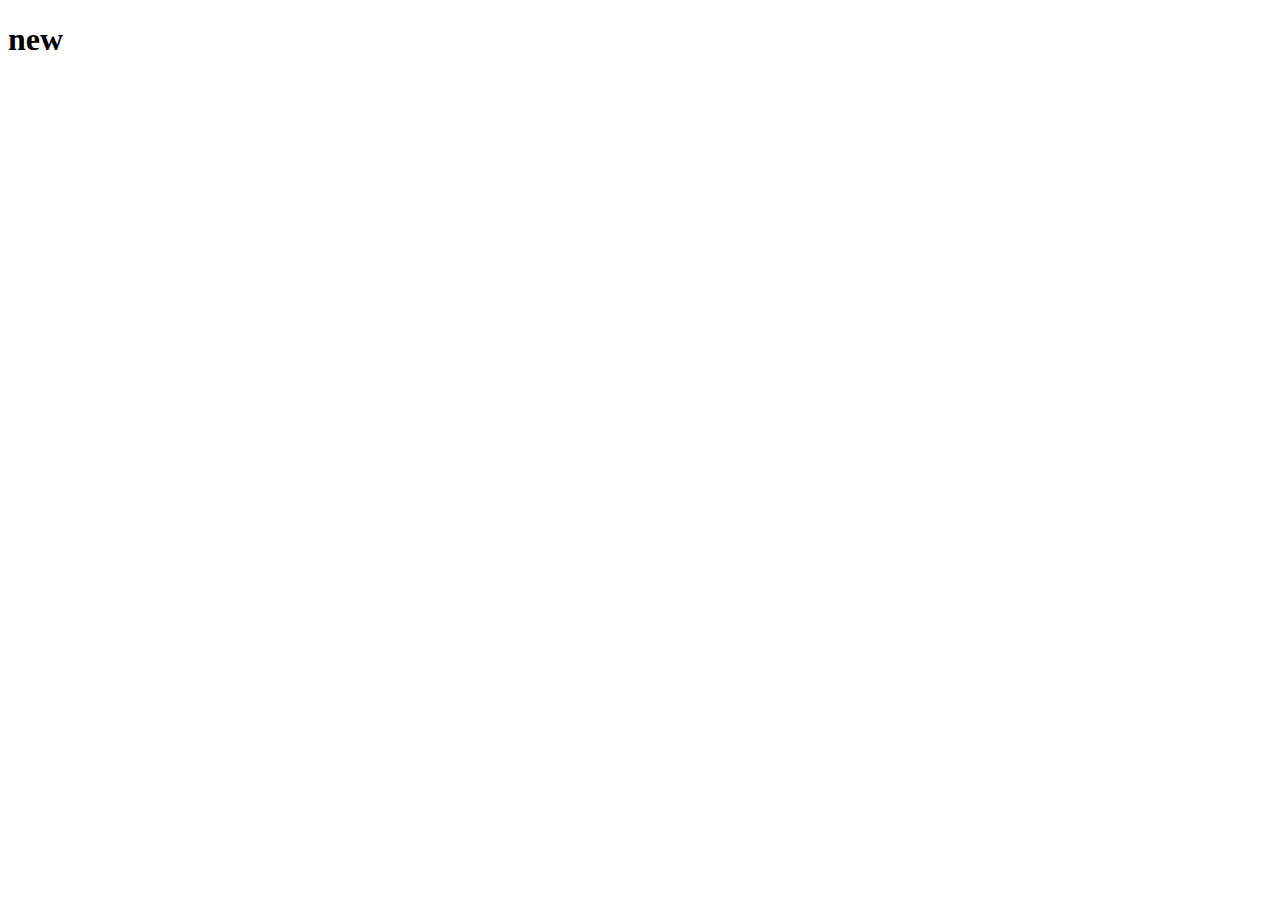
==== new.html @ e4288aff "them commit 4" ====
<!DOCTYPE html>
<html lang="en">
<head>
    <meta charset="UTF-8">
    <meta name="viewport" content="width=device-width, initial-scale=1.0">
    <title>Document</title>
</head>
<body>
    <h1>new</h1>
    
</body>
</html>
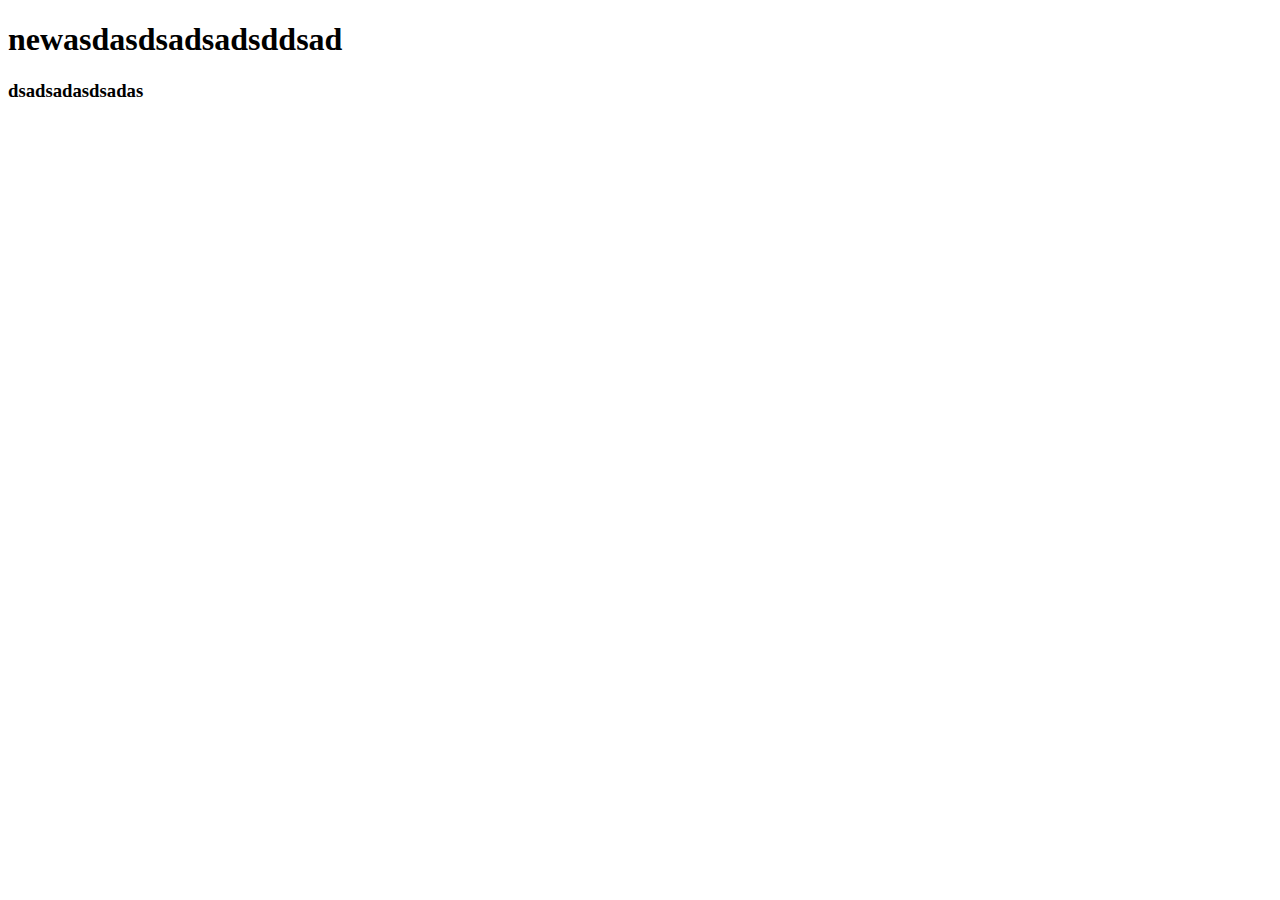
==== commit 742fefca: "commit code" ====
--- a/new.html
+++ b/new.html
@@ -6,7 +6,12 @@
     <title>Document</title>
 </head>
 <body>
-    <h1>new</h1>
+    <h1>newasdasdsadsadsddsad
+
+    </h1>
+    <h3>dsadsadasdsadas
+        
+    </h3>
     
 </body>
 </html>